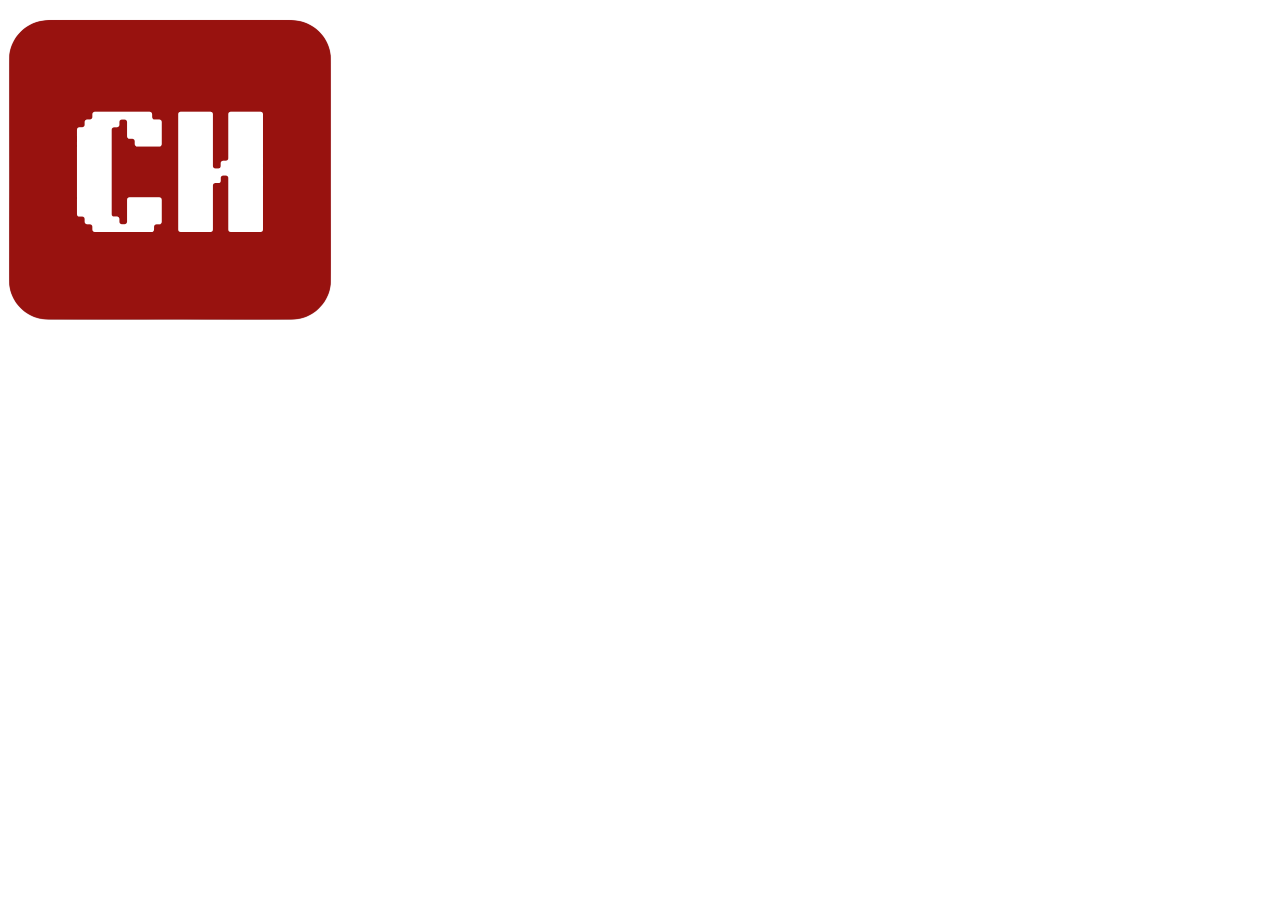
==== chinhook/web/static/index.html @ 482f13da "Replace the Streamlit UI with a FastAPI server and a plain HTML/CSS/JS front end Streamlit is remove" ====
<!doctype html>
<html lang="en">
<head>
  <meta charset="utf-8">
  <meta name="viewport" content="width=device-width, initial-scale=1, viewport-fit=cover">
  <title>Chinhook · Chat with your database</title>
  <meta name="description" content="Ask your PostgreSQL or MySQL database questions in plain language. Every answer shows the SQL behind it.">
  <meta name="theme-color" content="#ffffff">
  <link rel="icon" href="/static/icon.svg" type="image/svg+xml">
  <link rel="stylesheet" href="/assets/app.css">
  <script type="module" src="/assets/app.js"></script>
</head>
<body>

<div id="boot" class="boot" aria-label="Loading"><img src="/static/icon.svg" alt="" class="boot-mark"></div>

<!-- ============ Something is wrong with the deployment ============ -->
<main id="view-fatal" class="view view-center" hidden>
  <div class="card card-narrow">
    <img src="/static/logo.svg" alt="Chinhook" class="logo">
    <h1 class="title">Chinhook is unavailable</h1>
    <p class="lead" id="fatal-message">This deployment could not start.</p>
    <details class="disclosure"><summary>Technical detail</summary><pre class="pre" id="fatal-detail"></pre></details>
  </div>
</main>

<!-- ============ Sign in ============ -->
<main id="view-auth" class="view view-center" hidden>
  <form id="auth-form" class="card card-narrow" autocomplete="off">
    <img src="/static/logo.svg" alt="Chinhook" class="logo">
    <h1 class="title">Sign in</h1>
    <p class="lead">This deployment is protected. Enter the passphrase to continue.</p>
    <label class="field">
      <span class="label">Passphrase</span>
      <input class="input" type="password" name="passphrase" autocomplete="current-password" required>
    </label>
    <div class="alert alert-error" data-error hidden></div>
    <button class="btn btn-primary btn-block btn-lg" type="submit">Continue</button>
  </form>
</main>

<!-- ============ Setup ============ -->
<main id="view-setup" class="view view-setup" hidden>
  <div class="setup">
    <header class="setup-head">
      <img src="/static/logo.svg" alt="Chinhook" class="logo">
      <h1 class="title title-xl">Connect your database</h1>
      <p class="lead">Ask your PostgreSQL or MySQL database questions in plain language, using any OpenAI-compatible model you choose.</p>
      <ul class="trust">
        <li><span data-icon="shield"></span>Read-only, enforced by the database</li>
        <li><span data-icon="lock"></span>Credentials held for this session only</li>
        <li><span data-icon="code"></span>The SQL behind every answer</li>
      </ul>
    </header>

    <button type="button" class="import-strip" id="open-import">
      <span data-icon="upload"></span>
      <span>Have a configuration file from a previous visit?</span>
      <strong>Import it</strong>
    </button>

    <form id="setup-form" autocomplete="off" novalidate>
      <section class="card step">
        <div class="step-head">
          <span class="step-num">1</span>
          <div>
            <h2 class="step-title">Database</h2>
            <p class="step-sub">PostgreSQL or MySQL, reachable from the internet.</p>
          </div>
        </div>

        <div class="toolbar">
          <div class="segmented" data-segmented="dialect" role="radiogroup" aria-label="Database type">
            <button type="button" role="radio" data-value="postgresql">PostgreSQL</button>
            <button type="button" role="radio" data-value="mysql">MySQL</button>
          </div>
          <div class="segmented segmented-quiet" data-segmented="mode" role="radiogroup" aria-label="How to enter the connection">
            <button type="button" role="radio" data-value="url">Connection URL</button>
            <button type="button" role="radio" data-value="fields">Separate fields</button>
          </div>
        </div>

        <div data-when-mode="url">
          <label class="field">
            <span class="label">Connection URL</span>
            <span class="secret">
              <input class="input mono" type="password" name="url" spellcheck="false" autocomplete="off" data-placeholder-url>
              <button type="button" class="reveal" aria-label="Show"><span data-icon="eye"></span></button>
            </span>
            <span class="hint">The URL your hosting provider gives you, including the user and password.</span>
          </label>
        </div>

        <div data-when-mode="fields" hidden>
          <div class="grid grid-host">
            <label class="field"><span class="label">Host</span><input class="input" name="host" placeholder="db.example.com" spellcheck="false"></label>
            <label class="field"><span class="label">Port</span><input class="input" name="port" inputmode="numeric" data-placeholder-port></label>
          </div>
          <label class="field"><span class="label">Database name</span><input class="input" name="database" spellcheck="false"></label>
          <div class="grid grid-2">
            <label class="field"><span class="label">User</span><input class="input" name="username" spellcheck="false" autocomplete="off"></label>
            <label class="field">
              <span class="label">Password</span>
              <span class="secret">
                <input class="input" type="password" name="password" autocomplete="new-password">
                <button type="button" class="reveal" aria-label="Show"><span data-icon="eye"></span></button>
              </span>
            </label>
          </div>
        </div>

        <div class="grid grid-2">
          <label class="field" data-when-dialect="postgresql">
            <span class="label">Schema</span>
            <input class="input" name="schema" value="public" spellcheck="false">
            <span class="hint">Questions are answered from this schema's tables and views.</span>
          </label>
          <label class="field">
            <span class="label">SSL</span>
            <select class="input" name="ssl_mode"></select>
            <span class="hint" data-ssl-hint>Encrypt when the server supports it.</span>
          </label>
        </div>

        <details class="disclosure">
          <summary>Use a login that can only read <span class="badge">Recommended</span></summary>
          <p class="muted small">Every connection this app opens is read-only at the database itself, whatever the login is allowed to do. A login that can only read is still the safest thing to give it:</p>
          <div class="code-block"><pre><code data-readonly-sql></code></pre><button type="button" class="icon-btn copy" data-copy-from="[data-readonly-sql]" aria-label="Copy"><span data-icon="copy"></span></button></div>
        </details>
      </section>

      <section class="card step">
        <div class="step-head">
          <span class="step-num">2</span>
          <div>
            <h2 class="step-title">Model</h2>
            <p class="step-sub">Any OpenAI-compatible endpoint whose model supports tool calling.</p>
          </div>
        </div>

        <div class="grid grid-2">
          <label class="field"><span class="label">Provider</span><select class="input" name="provider"></select></label>
          <label class="field"><span class="label">Model</span><input class="input" name="model" placeholder="e.g. gpt-4.1-mini" spellcheck="false"></label>
        </div>
        <label class="field">
          <span class="label">Base URL</span>
          <input class="input mono" name="base_url" spellcheck="false" placeholder="https://…/v1">
        </label>
        <label class="field">
          <span class="label">API key</span>
          <span class="secret">
            <input class="input mono" type="password" name="api_key" autocomplete="off" spellcheck="false">
            <button type="button" class="reveal" aria-label="Show"><span data-icon="eye"></span></button>
          </span>
        </label>
        <details class="disclosure">
          <summary>Advanced</summary>
          <label class="field">
            <span class="label">Fast model <span class="optional">optional</span></span>
            <input class="input" name="fast_model" spellcheck="false">
            <span class="hint">A cheaper model for the one-line description of each table written while indexing. Leave empty to use the model above for everything.</span>
          </label>
        </details>
      </section>

      <div class="connect-panel">
        <ol class="checklist" data-steps hidden></ol>
        <div class="alert alert-error" data-error hidden></div>
        <button class="btn btn-primary btn-lg btn-block" type="submit" data-connect>Connect</button>
        <p class="fineprint">What you enter is held in this server's memory for this session only, never written to disk, and forgotten when the session ends.</p>
      </div>
    </form>
  </div>
</main>

<!-- ============ Preparing the index ============ -->
<main id="view-prepare" class="view view-center" hidden>
  <div class="card card-narrow prepare">
    <img src="/static/logo.svg" alt="Chinhook" class="logo">
    <h1 class="title" data-prepare-title>Preparing your database</h1>
    <p class="lead">Each table is read, described in one sentence by your model, and indexed so a question can find the tables it needs. This happens the first time; reconnecting later reuses it.</p>
    <div data-prepare-progress>
      <div class="progress"><div class="progress-bar" data-bar></div></div>
      <div class="progress-meta"><span data-message>Checking the index</span><span data-count></span></div>
    </div>
    <div data-prepare-error hidden>
      <div class="alert alert-error"><strong>The database could not be indexed.</strong><span data-error-message></span></div>
      <details class="disclosure"><summary>Technical detail</summary><pre class="pre" data-error-detail></pre></details>
      <div class="actions">
        <button type="button" class="btn btn-primary" data-retry>Try again</button>
        <button type="button" class="btn btn-secondary" data-change>Change connection</button>
      </div>
    </div>
  </div>
</main>

<!-- ============ The app: chat and schema ============ -->
<div id="view-app" class="view app" hidden>
  <aside class="sidebar" id="sidebar" aria-label="Sidebar">
    <div class="sidebar-top">
      <img src="/static/logo.svg" alt="Chinhook" class="logo logo-sm">
      <button type="button" class="icon-btn only-mobile" data-close-sidebar aria-label="Close menu"><span data-icon="x"></span></button>
    </div>

    <button type="button" class="btn btn-secondary btn-block btn-new" data-new-chat><span data-icon="edit"></span>New chat</button>

    <nav class="nav">
      <a href="#/" data-route="chat"><span data-icon="message"></span>Chat</a>
      <a href="#/schema" data-route="schema"><span data-icon="table"></span>Schema</a>
    </nav>

    <div class="side-section">
      <div class="side-label">Connection</div>
      <div class="conn-card" data-conn></div>
    </div>

    <div class="menu">
      <button type="button" class="menu-item" data-refresh-index><span data-icon="refresh"></span>Refresh index</button>
      <button type="button" class="menu-item" data-open-export><span data-icon="download"></span>Export configuration</button>
      <button type="button" class="menu-item" data-open-data><span data-icon="shield"></span>Your data</button>
      <button type="button" class="menu-item" data-disconnect><span data-icon="logout"></span>Change connection</button>
    </div>

    <div class="sidebar-foot">Supported and sponsored by GBG&nbsp;Global&nbsp;Brands&nbsp;Group</div>
  </aside>
  <div class="scrim" data-scrim hidden></div>

  <div class="main">
    <header class="topbar">
      <button type="button" class="icon-btn" data-open-sidebar aria-label="Open menu"><span data-icon="menu"></span></button>
      <img src="/static/logo.svg" alt="Chinhook" class="logo logo-sm">
      <button type="button" class="icon-btn" data-new-chat aria-label="New chat"><span data-icon="edit"></span></button>
    </header>

    <section class="page page-chat" data-page="chat">
      <div class="chat-scroll" data-chat-scroll>
        <div class="chat-column">
          <div class="empty" data-empty hidden>
            <img src="/static/icon.svg" alt="" class="empty-mark">
            <h1 class="title title-xl">What would you like to know?</h1>
            <p class="lead">Ask about <strong data-db-name></strong> in plain language. Every answer runs read-only and shows the SQL behind it.</p>
            <div class="suggestions" data-suggestions></div>
          </div>
          <div class="messages" data-messages aria-live="polite"></div>
        </div>
      </div>
      <div class="composer-dock">
        <form class="composer" data-composer>
          <textarea rows="1" name="question" placeholder="Ask a question about your data" aria-label="Your question" maxlength="4000"></textarea>
          <button type="submit" class="send" aria-label="Send" disabled><span data-icon="arrow-up"></span></button>
        </form>
        <p class="disclaimer">Answers are written by AI from your data and can be wrong. Check the SQL behind each one.</p>
      </div>
    </section>

    <section class="page page-schema" data-page="schema" hidden>
      <div class="schema-column">
        <header class="page-head">
          <div>
            <h1 class="title">Schema</h1>
            <p class="lead">Read from the database itself: exactly what the model can be shown. Row counts come from the database's statistics and are approximate.</p>
          </div>
        </header>
        <div class="stats" data-schema-stats></div>
        <label class="search">
          <span data-icon="search"></span>
          <input class="input" type="search" placeholder="Filter tables and columns" data-schema-filter aria-label="Filter tables and columns">
        </label>
        <div class="table-list" data-schema-list></div>
      </div>
    </section>
  </div>
</div>

<!-- ============ Dialogs ============ -->
<dialog id="dlg-import" class="dialog">
  <form method="dialog" class="dialog-body" data-import-form autocomplete="off">
    <header class="dialog-head">
      <h2>Import a configuration file</h2>
      <button type="submit" value="cancel" class="icon-btn" aria-label="Close" formnovalidate><span data-icon="x"></span></button>
    </header>
    <p class="muted small">Load a file saved with <em>Export configuration</em> instead of filling in the form. It is read for this session only, and not kept.</p>
    <label class="dropzone">
      <input type="file" accept=".json,application/json" data-import-file>
      <span data-icon="upload"></span>
      <span data-import-name>Choose a file</span>
    </label>
    <div data-import-unlock hidden>
      <p class="small" data-import-label></p>
      <div data-import-encrypted hidden>
        <label class="field"><span class="label">Passphrase</span><input class="input" type="password" name="passphrase" autocomplete="off"><span class="hint">The passphrase chosen when this file was exported.</span></label>
      </div>
      <div class="grid grid-2" data-import-plain hidden>
        <label class="field"><span class="label">Database password</span><input class="input" type="password" name="password" autocomplete="off"></label>
        <label class="field"><span class="label">API key</span><input class="input" type="password" name="api_key" autocomplete="off"></label>
      </div>
    </div>
    <div class="alert alert-error" data-error hidden></div>
    <footer class="dialog-foot">
      <button type="button" class="btn btn-secondary" data-import-fill disabled>Load into the form</button>
      <button type="button" class="btn btn-primary" data-import-connect disabled>Load and connect</button>
    </footer>
  </form>
</dialog>

<dialog id="dlg-export" class="dialog">
  <form method="dialog" class="dialog-body" data-export-form autocomplete="off">
    <header class="dialog-head">
      <h2>Export configuration</h2>
      <button type="submit" value="cancel" class="icon-btn" aria-label="Close" formnovalidate><span data-icon="x"></span></button>
    </header>
    <p class="muted small" data-export-intro></p>
    <label class="switch">
      <input type="checkbox" name="include_secrets" checked>
      <span class="switch-track"></span>
      <span>Include the database password and API key</span>
    </label>
    <div data-export-secret>
      <label class="field"><span class="label">Passphrase</span><input class="input" type="password" name="passphrase" autocomplete="new-password"><span class="hint" data-passphrase-hint></span></label>
      <label class="field"><span class="label">Repeat the passphrase</span><input class="input" type="password" name="passphrase_again" autocomplete="new-password"></label>
      <p class="hint">The password and API key are encrypted with this passphrase (scrypt and AES-256-GCM). Without it, the file is of no use to anyone who finds it.</p>
    </div>
    <p class="hint" data-export-plain hidden>The file says where the database and the model are, but holds no password or API key: you enter those when you import it.</p>
    <div class="alert alert-error" data-error hidden></div>
    <footer class="dialog-foot">
      <span class="hint">Made for this download only: the server keeps no copy.</span>
      <button type="button" class="btn btn-primary" data-export-create><span data-icon="download"></span>Download file</button>
    </footer>
  </form>
</dialog>

<dialog id="dlg-data" class="dialog">
  <form method="dialog" class="dialog-body">
    <header class="dialog-head">
      <h2>Your data</h2>
      <button type="submit" value="cancel" class="icon-btn" aria-label="Close"><span data-icon="x"></span></button>
    </header>
    <ul class="facts">
      <li><span data-icon="lock"></span><div><strong>Connection details</strong><p>Held in this server's memory for this session only. Never written to disk, never logged.</p></div></li>
      <li><span data-icon="shield"></span><div><strong>Queries</strong><p>Every query runs in a read-only session, so a write fails at the database itself.</p></div></li>
      <li><span data-icon="database"></span><div><strong>Search index</strong><p data-retention></p></div></li>
    </ul>
    <div class="alert alert-error" data-error hidden></div>
    <footer class="dialog-foot">
      <button type="button" class="btn btn-danger" data-delete-index><span data-icon="trash"></span>Delete this database's index</button>
    </footer>
  </form>
</dialog>

<dialog id="dlg-confirm" class="dialog dialog-sm">
  <form method="dialog" class="dialog-body">
    <h2 data-confirm-title></h2>
    <p class="muted small" data-confirm-text></p>
    <footer class="dialog-foot">
      <button value="cancel" class="btn btn-secondary">Cancel</button>
      <button value="ok" class="btn btn-primary" data-confirm-ok>Continue</button>
    </footer>
  </form>
</dialog>

<div class="toasts" data-toasts role="status" aria-live="polite"></div>
</body>
</html>
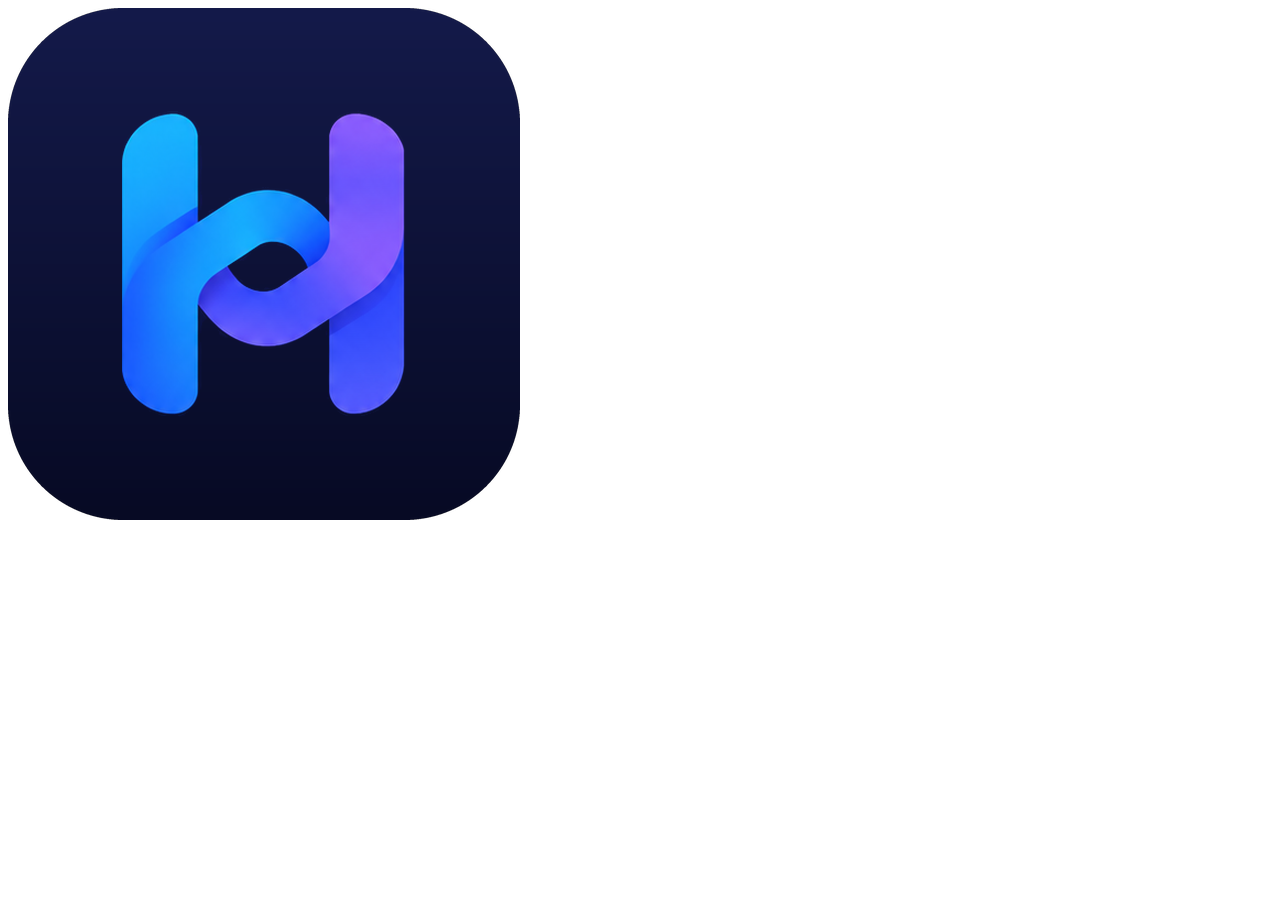
==== commit 143fa207: "Rebrand to the Hook logo and colours, fix the assistant's identity, retake screenshots - New logo, i" ====
--- a/chinhook/web/static/index.html
+++ b/chinhook/web/static/index.html
@@ -5,19 +5,20 @@
   <meta name="viewport" content="width=device-width, initial-scale=1, viewport-fit=cover">
   <title>Chinhook · Chat with your database</title>
   <meta name="description" content="Ask your PostgreSQL or MySQL database questions in plain language. Every answer shows the SQL behind it.">
-  <meta name="theme-color" content="#ffffff">
-  <link rel="icon" href="/static/icon.svg" type="image/svg+xml">
+  <meta name="theme-color" content="#0B1033">
+  <link rel="icon" href="/static/favicon.png" type="image/png">
+  <link rel="apple-touch-icon" href="/static/apple-touch-icon.png">
   <link rel="stylesheet" href="/assets/app.css">
   <script type="module" src="/assets/app.js"></script>
 </head>
 <body>
 
-<div id="boot" class="boot" aria-label="Loading"><img src="/static/icon.svg" alt="" class="boot-mark"></div>
+<div id="boot" class="boot" aria-label="Loading"><img src="/static/icon.png" alt="" class="boot-mark"></div>
 
 <!-- ============ Something is wrong with the deployment ============ -->
 <main id="view-fatal" class="view view-center" hidden>
   <div class="card card-narrow">
-    <img src="/static/logo.svg" alt="Chinhook" class="logo">
+    <img src="/static/logo.png" alt="Hook" class="logo">
     <h1 class="title">Chinhook is unavailable</h1>
     <p class="lead" id="fatal-message">This deployment could not start.</p>
     <details class="disclosure"><summary>Technical detail</summary><pre class="pre" id="fatal-detail"></pre></details>
@@ -27,7 +28,7 @@
 <!-- ============ Sign in ============ -->
 <main id="view-auth" class="view view-center" hidden>
   <form id="auth-form" class="card card-narrow" autocomplete="off">
-    <img src="/static/logo.svg" alt="Chinhook" class="logo">
+    <img src="/static/logo.png" alt="Hook" class="logo">
     <h1 class="title">Sign in</h1>
     <p class="lead">This deployment is protected. Enter the passphrase to continue.</p>
     <label class="field">
@@ -43,11 +44,11 @@
 <main id="view-setup" class="view view-setup" hidden>
   <div class="setup">
     <header class="setup-head">
-      <img src="/static/logo.svg" alt="Chinhook" class="logo">
+      <img src="/static/logo.png" alt="Hook" class="logo">
       <h1 class="title title-xl">Connect your database</h1>
       <p class="lead">Ask your PostgreSQL or MySQL database questions in plain language, using any OpenAI-compatible model you choose.</p>
       <ul class="trust">
-        <li><span data-icon="shield"></span>Read-only, enforced by the database</li>
+        <li><button type="button" class="trust-link" data-open-safety><span data-icon="shield"></span>Read-only, enforced by the database<span data-icon="info"></span></button></li>
         <li><span data-icon="lock"></span>Credentials held for this session only</li>
         <li><span data-icon="code"></span>The SQL behind every answer</li>
       </ul>
@@ -121,12 +122,6 @@
             <span class="hint" data-ssl-hint>Encrypt when the server supports it.</span>
           </label>
         </div>
-
-        <details class="disclosure">
-          <summary>Use a login that can only read <span class="badge">Recommended</span></summary>
-          <p class="muted small">Every connection this app opens is read-only at the database itself, whatever the login is allowed to do. A login that can only read is still the safest thing to give it:</p>
-          <div class="code-block"><pre><code data-readonly-sql></code></pre><button type="button" class="icon-btn copy" data-copy-from="[data-readonly-sql]" aria-label="Copy"><span data-icon="copy"></span></button></div>
-        </details>
       </section>
 
       <section class="card step">
@@ -176,7 +171,7 @@
 <!-- ============ Preparing the index ============ -->
 <main id="view-prepare" class="view view-center" hidden>
   <div class="card card-narrow prepare">
-    <img src="/static/logo.svg" alt="Chinhook" class="logo">
+    <img src="/static/logo.png" alt="Hook" class="logo">
     <h1 class="title" data-prepare-title>Preparing your database</h1>
     <p class="lead">Each table is read, described in one sentence by your model, and indexed so a question can find the tables it needs. This happens the first time; reconnecting later reuses it.</p>
     <div data-prepare-progress>
@@ -198,7 +193,7 @@
 <div id="view-app" class="view app" hidden>
   <aside class="sidebar" id="sidebar" aria-label="Sidebar">
     <div class="sidebar-top">
-      <img src="/static/logo.svg" alt="Chinhook" class="logo logo-sm">
+      <img src="/static/logo.png" alt="Hook" class="logo logo-sm">
       <button type="button" class="icon-btn only-mobile" data-close-sidebar aria-label="Close menu"><span data-icon="x"></span></button>
     </div>
 
@@ -228,7 +223,7 @@
   <div class="main">
     <header class="topbar">
       <button type="button" class="icon-btn" data-open-sidebar aria-label="Open menu"><span data-icon="menu"></span></button>
-      <img src="/static/logo.svg" alt="Chinhook" class="logo logo-sm">
+      <img src="/static/logo.png" alt="Hook" class="logo logo-sm">
       <button type="button" class="icon-btn" data-new-chat aria-label="New chat"><span data-icon="edit"></span></button>
     </header>
 
@@ -236,7 +231,7 @@
       <div class="chat-scroll" data-chat-scroll>
         <div class="chat-column">
           <div class="empty" data-empty hidden>
-            <img src="/static/icon.svg" alt="" class="empty-mark">
+            <img src="/static/icon.png" alt="" class="empty-mark">
             <h1 class="title title-xl">What would you like to know?</h1>
             <p class="lead">Ask about <strong data-db-name></strong> in plain language. Every answer runs read-only and shows the SQL behind it.</p>
             <div class="suggestions" data-suggestions></div>
@@ -329,6 +324,24 @@
   </form>
 </dialog>
 
+<dialog id="dlg-safety" class="dialog">
+  <form method="dialog" class="dialog-body">
+    <header class="dialog-head">
+      <h2>How your data stays safe</h2>
+      <button type="submit" value="cancel" class="icon-btn" aria-label="Close"><span data-icon="x"></span></button>
+    </header>
+    <ul class="facts">
+      <li><span data-icon="shield"></span><div><strong>Read-only at the database</strong><p>Every connection Chinhook opens is a read-only session, so a write fails at the database itself, whatever the login is allowed to do.</p></div></li>
+      <li><span data-icon="code"></span><div><strong>One checked query at a time</strong><p>Only a single SELECT is run, checked before it runs, with a 10-second time limit and at most 500 rows returned.</p></div></li>
+      <li><span data-icon="lock"></span><div><strong>Credentials stay in memory</strong><p>Your connection details are held for this session only. They are never written to disk or logged.</p></div></li>
+    </ul>
+    <div class="safety-tip">
+      <p class="small"><strong>Optional:</strong> <span class="muted">for an extra layer, connect with a login that can only read. For <span data-safety-dialect>PostgreSQL</span>:</span></p>
+      <div class="code-block"><pre><code data-readonly-sql></code></pre><button type="button" class="icon-btn copy" data-copy-from="[data-readonly-sql]" aria-label="Copy"><span data-icon="copy"></span></button></div>
+    </div>
+  </form>
+</dialog>
+
 <dialog id="dlg-data" class="dialog">
   <form method="dialog" class="dialog-body">
     <header class="dialog-head">
